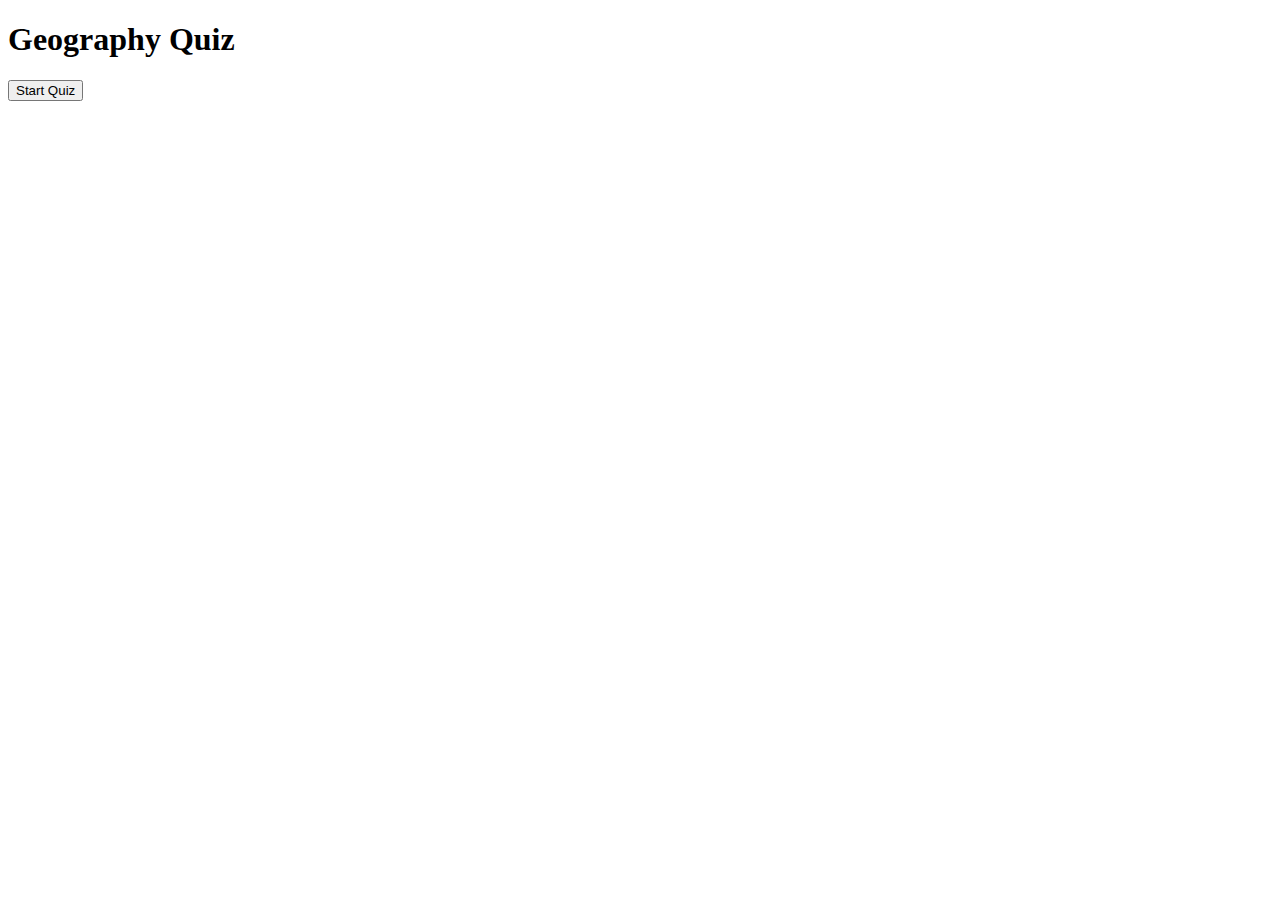
==== geo-quiz/index.html @ a18c6126 "Create index.html" ====
<!DOCTYPE html>

<head>
  <meta charset="utf-8">

  <title>Geography Quiz </title>
  <link rel="stylesheet" type="text/css" href="style.css">
 </head>
<body>
<script src="quiz.js"></script> 

  <h1> Geography Quiz</h1>

<button onclick="myFunction()">  Start Quiz</button>
 

  </div>
</body>

</html>
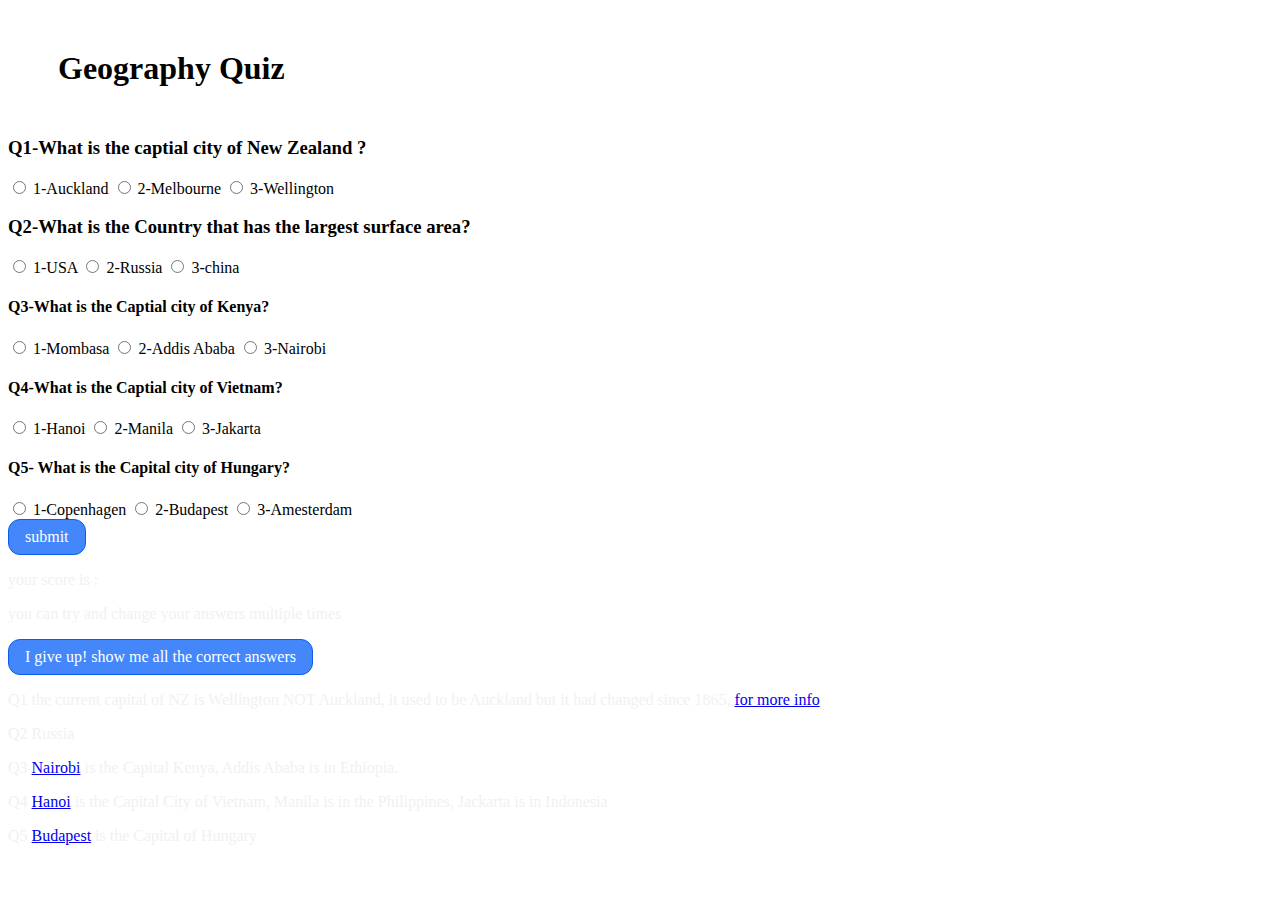
==== commit f7971ac1: "update index.html" ====
--- a/geo-quiz/index.html
+++ b/geo-quiz/index.html
@@ -11,7 +11,76 @@
 
   <h1> Geography Quiz</h1>
 
-<button onclick="myFunction()">  Start Quiz</button>
+
+
+
+
+  <div class="bg-square">
+<form id="geoquiz" name="geoquiz">
+   <h3> Q1-What is the captial city of New Zealand ?</h3>
+  <div class="q-style">
+    <input type="radio" id="c-a"  name="Q1answer" value="Auckland" > <label>1-Auckland </label>
+    <input type="radio" id="M-a" name="Q1answer" value="Melbourne"> <label >2-Melbourne </label>
+    <input type="radio" id="W-a" name="Q1answer" value="Wellington"><label > 3-Wellington </label>
+  </div>
+
+  <h3> Q2-What is the Country that has the largest surface area?</h3>
+  <div class="q-style">
+    <input type="radio" id="USA"  name="Q2answer" value="USA" > <label >1-USA </label>
+    <input type="radio" id="RUS" name="Q2answer" value="Russia"> <label >2-Russia </label>
+    <input type="radio" id="CHINA" name="Q2answer" value="China"><label > 3-china </label>
+  </div>
+
+  <H4>Q3-What is the Captial city of Kenya?</H4>
+<div class="q-style">
+
+    <input type="radio" id="K_M"  name="Q3answer" value="Mombasa " > <label > 1-Mombasa </label>
+   <input type="radio" id="K_A"  name="Q3answer" value="Addis" >  <label >2-Addis Ababa  </label>
+   <input type="radio" id="K_N"  name="Q3answer" value="Nairobi" > <label > 3-Nairobi </label>
+</div>
+
+ <H4>Q4-What is the Captial city of Vietnam? </H4>
+ <div class="q-style">
+ <input type="radio" id="V_H"  name="Q4answer" value="Hanoi" > <label >1-Hanoi </label>
+ <input type="radio" id="V_M"  name="Q4answer" value="Manila" > <label > 2-Manila  </label>
+  <input type="radio" id="V_J"  name="Q4answer" value="Jakarta" > <label > 3-Jakarta </label>
+</div>
+
+  <H4>Q5- What is the Capital city of  Hungary? </H4>
+  <div class="q-style">
+ <input type="radio" id="H_C"  name="Q5answer" value="Copenhagen" > <label > 1-Copenhagen </label>
+ <input type="radio" id="H_B"  name="Q5answer" value="Budapest" > <label > 2-Budapest </label>
+ <input type="radio" id="H_M"  name="Q5answer" value="Amesterdam" > <label > 3-Amesterdam </label>
+</div>
+
+</form>
+
+</div>
+
+
+<button onclick="myanswer();"> submit</button>
+
+
+
+<p id="score"> your score  is : </p>
+
+<p id="win">  you can try and change your answers multiple times</p>
+
+<button onclick="info1();"> I give up! show me all the correct answers  </button>
+
+<div id="later"  class="q-style" >
+  
+<p>Q1 the current capital of NZ is Wellington NOT Auckland, it used to be Auckland but it had changed since 1865, <a href="https://nzhistory.govt.nz/politics/capital-150"> for more info </a></p>
+<p>Q2 Russia </p>
+<P> Q3 <a href="https://www.britannica.com/place/Nairobi">  Nairobi</a> is the Capital Kenya,
+Addis Ababa is in Ethiopia. </P>
+<P> Q4 <a href="https://www.britannica.com/place/Hanoi"> Hanoi</a> is the Capital City of Vietnam, Manila is in the Philippines, Jackarta is in Indonesia  </P>
+<P> Q5 <a href="https://www.britannica.com/place/Budapest"> Budapest</a> is the Capital  of  Hungary </P>
+
+</div>
+
+
+
  
 
   </div>
--- a/geo-quiz/style.css
+++ b/geo-quiz/style.css
@@ -0,0 +1,28 @@
+
+h1{
+	margin: 50px;
+	color: #000000;
+}
+p{
+	color: #f1f1f1;
+}
+body {
+  background-image: url("https://images.unsplash.com/photo-1446776811953-b23d57bd21aa?ixlib=rb-0.3.5&q=80&fm=jpg&crop=entropy&w=1080&fit=max&s=3eac7c7ca13559adc93b7f23f1fb653b");
+ background-repeat: no-repeat;
+
+  background-size: cover;
+}
+
+
+button {
+      font-family: inherit;
+    font-size: 100%;
+    padding: 0.5em 1em;
+    color: #ffffff; 
+    
+    border: 1px solid #085DED;  
+    
+    background-color: #4487FA;
+    text-decoration: none;
+    border-radius: 12px;
+}
